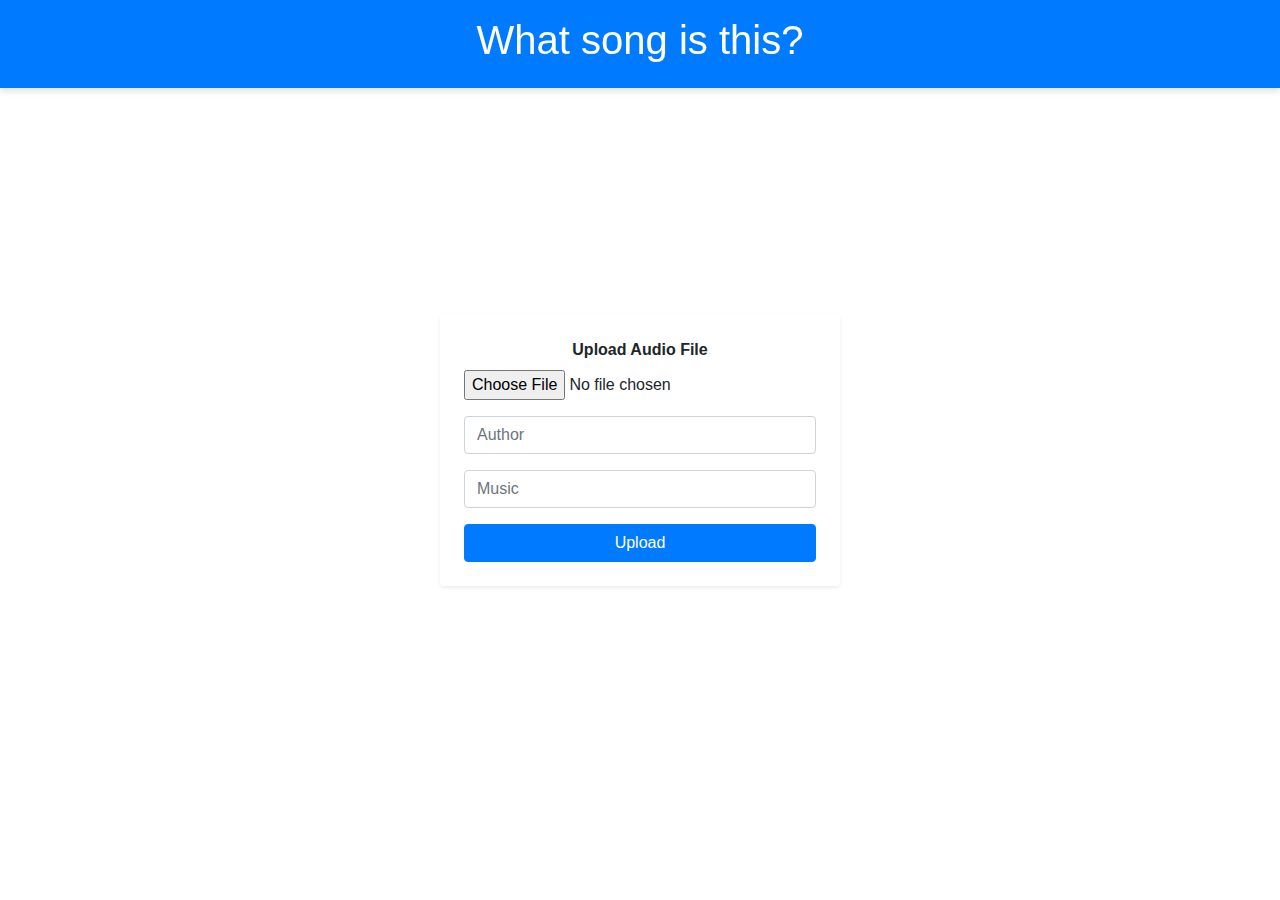
==== FE/templates/upload.html @ 21682242 "Display update" ====
<!DOCTYPE html>
<html lang="en">

<head>
    <meta charset="UTF-8">
    <meta name="viewport" content="width=device-width, initial-scale=1.0">
    <title>What song is this?</title>
    <link rel="stylesheet" href="../static/css/upload.css">
    <link rel="stylesheet" href="https://cdn.jsdelivr.net/npm/bootstrap@4.3.1/dist/css/bootstrap.min.css"
        integrity="sha384-ggOyR0iXCbMQv3Xipma34MD+dH/1fQ784/j6cY/iJTQUOhcWr7x9JvoRxT2MZw1T" crossorigin="anonymous">
</head>

<body>
    <header class="bg-primary text-white text-center py-3">
        <h1>What song is this?</h1>
    </header>
    <main class="d-flex justify-content-center align-items-center vh-100">
        <div class="upload-form bg-white p-4 rounded shadow-sm text-center">
            <form action="/upload" method="post" enctype="multipart/form-data">
                <div class="form-group">
                    <label for="audioFile" class="font-weight-bold">Upload Audio File</label>
                    <input type="file" class="form-control-file" id="audioFile" name="audioFile" accept="audio/*" required>
                </div>
                <div class="form-group">
                    <input type="text" class="form-control" id="author" name="author" placeholder="Author">
                </div>
                <div class="form-group">
                    <input type="text" class="form-control" id="music" name="music" placeholder="Music">
                </div>
                <button type="submit" class="btn btn-primary btn-block">Upload</button>
            </form>
        </div>
    </main>
</body>
<script src="https://code.jquery.com/jquery-3.3.1.slim.min.js"
    integrity="sha384-q8i/X+965DzO0rT7abK41JStQIAqVgRVzpbzo5smXKp4YfRvH+8abtTE1Pi6jizo"
    crossorigin="anonymous"></script>
<script src="https://cdn.jsdelivr.net/npm/popper.js@1.14.7/dist/umd/popper.min.js"
    integrity="sha384-UO2eT0CpHqdSJQ6hJty5KVphtPhzWj9WO1clHTMGa3JDZwrnQq4sF86dIHNDz0W1"
    crossorigin="anonymous"></script>
<script src="https://cdn.jsdelivr.net/npm/bootstrap@4.3.1/dist/js/bootstrap.min.js"
    integrity="sha384-JjSmVgyd0p3pXB1rRibZUAYoIIy6OrQ6VrjIEaFf/nJGzIxFDsf4x0xIM+B07jRM"
    crossorigin="anonymous"></script>

</html>
---- FE/static/css/upload.css ----
body {
    font-family: Arial, sans-serif;
    background-color: #f8f9fa;
    margin: 0;
    padding: 0;
}

header {
    position: fixed;
    top: 0;
    left: 0;
    width: 100%;
    z-index: 1000;
    box-shadow: 0 4px 6px rgba(0, 0, 0, 0.1);
}

.upload-form {
    max-width: 400px;
    width: 100%;
}
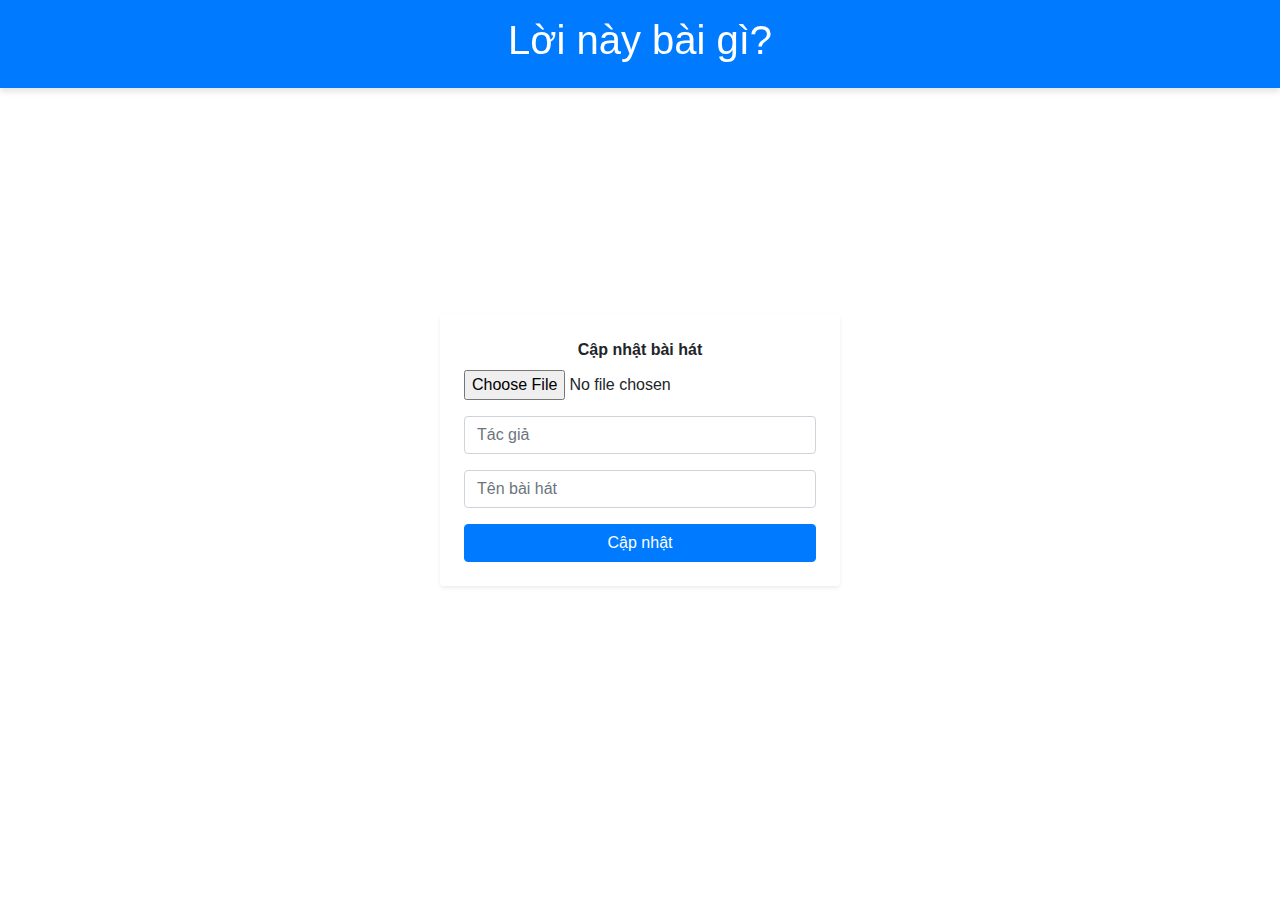
==== commit f2710d69: "chốt tên" ====
--- a/FE/templates/upload.html
+++ b/FE/templates/upload.html
@@ -4,7 +4,7 @@
 <head>
     <meta charset="UTF-8">
     <meta name="viewport" content="width=device-width, initial-scale=1.0">
-    <title>What song is this?</title>
+    <title>Lời này bài gì?</title>
     <link rel="stylesheet" href="../static/css/upload.css">
     <link rel="stylesheet" href="https://cdn.jsdelivr.net/npm/bootstrap@4.3.1/dist/css/bootstrap.min.css"
         integrity="sha384-ggOyR0iXCbMQv3Xipma34MD+dH/1fQ784/j6cY/iJTQUOhcWr7x9JvoRxT2MZw1T" crossorigin="anonymous">
@@ -12,22 +12,22 @@
 
 <body>
     <header class="bg-primary text-white text-center py-3">
-        <h1>What song is this?</h1>
+        <h1>Lời này bài gì?</h1>
     </header>
     <main class="d-flex justify-content-center align-items-center vh-100">
         <div class="upload-form bg-white p-4 rounded shadow-sm text-center">
             <form action="/upload" method="post" enctype="multipart/form-data">
                 <div class="form-group">
-                    <label for="audioFile" class="font-weight-bold">Upload Audio File</label>
+                    <label for="audioFile" class="font-weight-bold">Cập nhật bài hát</label>
                     <input type="file" class="form-control-file" id="audioFile" name="audioFile" accept="audio/*" required>
                 </div>
                 <div class="form-group">
-                    <input type="text" class="form-control" id="author" name="author" placeholder="Author">
+                    <input type="text" class="form-control" id="author" name="author" placeholder="Tác giả">
                 </div>
                 <div class="form-group">
-                    <input type="text" class="form-control" id="music" name="music" placeholder="Music">
+                    <input type="text" class="form-control" id="music" name="music" placeholder="Tên bài hát">
                 </div>
-                <button type="submit" class="btn btn-primary btn-block">Upload</button>
+                <button type="submit" class="btn btn-primary btn-block">Cập nhật</button>
             </form>
         </div>
     </main>
